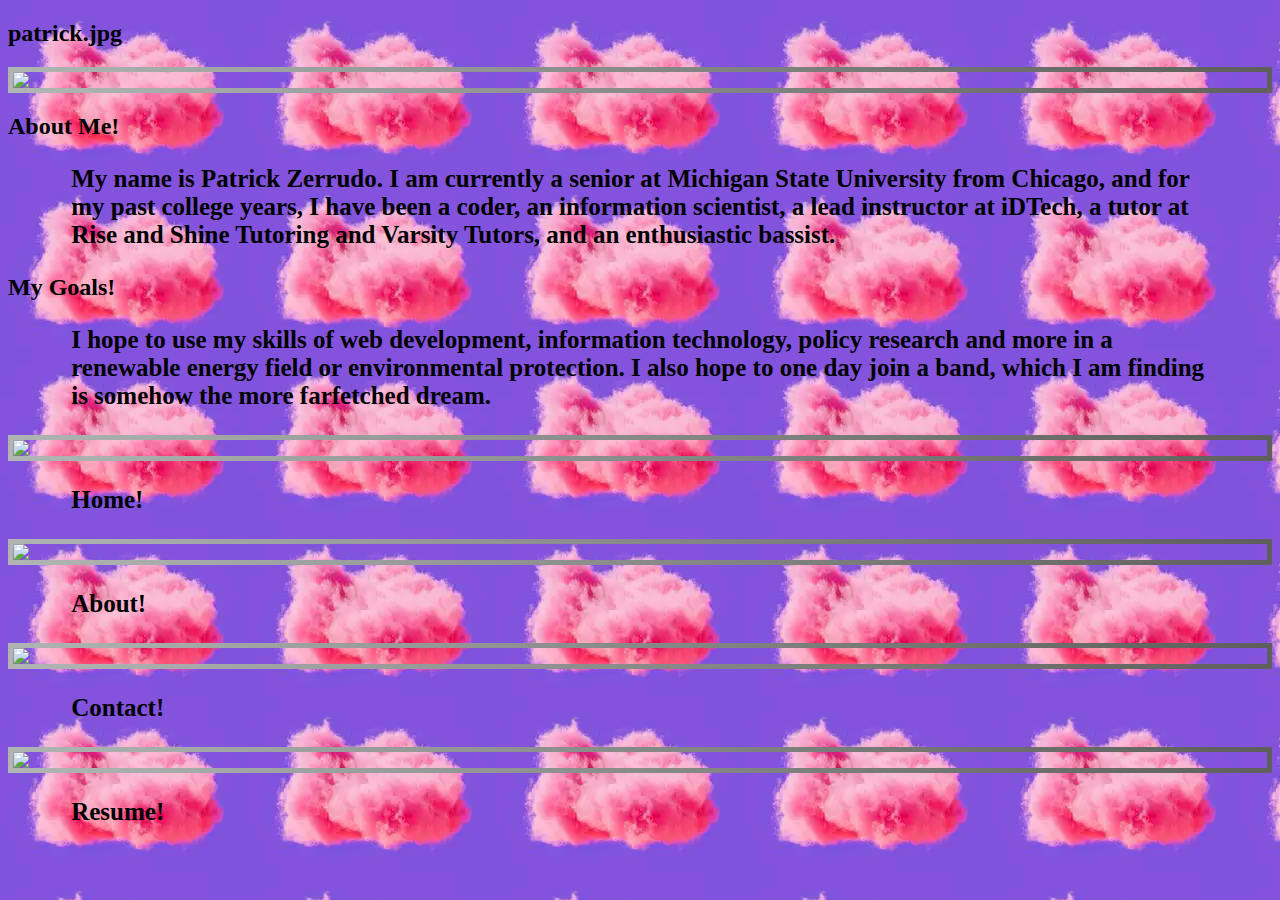
==== about.html @ d09b248f "Create about.html" ====
<!DOCTYPE html>
<html lang="en">
  <head>
    <meta charset="UTF-8">
    <meta name="viewport" content="width=device-width, initial-scale=1.0">
    <meta http-equiv="X-UA-Compatible" content="ie=edge">
    <title>Title</title>
    <link rel="stylesheet" href="style.css">
  </head>
  <body>

    <h2 class="piccaption">patrick.jpg</h2>
    <img class = "aboutimg" src="images/linkedin.jpg">
    
    <h2 class="biocaption">About Me!</h2>
    <p class="bio">
      My name is Patrick Zerrudo. I am currently a senior at Michigan State University from Chicago, and for my past college years,
      I have been a coder, an information scientist, a lead instructor at iDTech, a tutor at Rise and Shine Tutoring and Varsity Tutors,
      and an enthusiastic bassist. 
    </p>

    <h2 class="biocaption">My Goals!</h2>
    <p class="bio">
      I hope to use my skills of web development, information technology, policy research and more in a renewable energy field or 
      environmental protection. I also hope to one day join a band, which I am finding is somehow the more farfetched dream.

    </p>
   

    <div class="row">
      <div class="column" onclick=location.href='index.html'>
        <img src="images/home.png">
        <p>Home!</p>
      </div>
      <div class="column" onclick=location.href='about.html'>
          <img src="images/about.png"  >
          <p>About!</p>
      </div>
      <div class="column" onclick=location.href='about.html'>
        <img src="images/contact.png">
        <p>Contact!</p>
      </div>
      <div class="column" onclick=location.href='about.html'>
        <img src="images/resume.png" >
        <p>Resume!</p>
      </div>
    </div>
  </body>
</html>
---- style.css ----
body {
  background-image: url("images/background.jpg");
}

h1{
    color: rgb(20, 192, 230);
    text-shadow: -1px 1px 0 #000, 
                          1px 1px 0 #000, 
                         1px -1px 0 #000, 
                        -1px -1px 0 #000; 
    font-size: 50px;
    
}

p{
    font-weight: bold;
    font-size: 25px;
    padding-left: 5%;
    padding-right: 5%;
}

img{
    display: block;
    margin-left: auto;
    margin-right: auto;
    border-style: solid;
    border-width: 5px;
    border-image: linear-gradient(45deg, rgb(177, 182, 181), rgb(94, 94, 91)) 1;
    
}

.cat1{
    border-style: none;
    width: 10%;
    float: left;
    padding: 10%;
}

.cat2{
    border-style: none;
    width: 10%;
    float: right;
    padding: 10%; 
}
 
iframe{
    display: block;
    margin-left: auto;
    margin-right: auto;
}

.buttons{
    margin-top: 10%;
}

button{
    font-family:Impact, Haettenschweiler, 'Arial Narrow Bold', sans-serif;
    color: rgb(48, 48, 238);
    text-shadow: -1px 1px 0 #a5a1a1, 
                 1px 1px 0 #000, 
                 1px -1px 0 #000, 
                -1px -1px 0 #000; 
    background-color: rgb(219, 217, 217);
    border-style: solid;
    border-width: 3px;
    border-image: linear-gradient(45deg, rgb(177, 182, 181), rgb(94, 94, 91)) 1;
    font-size: 20px;
    margin:auto;
    width: 24%;
    padding: 10px;
}
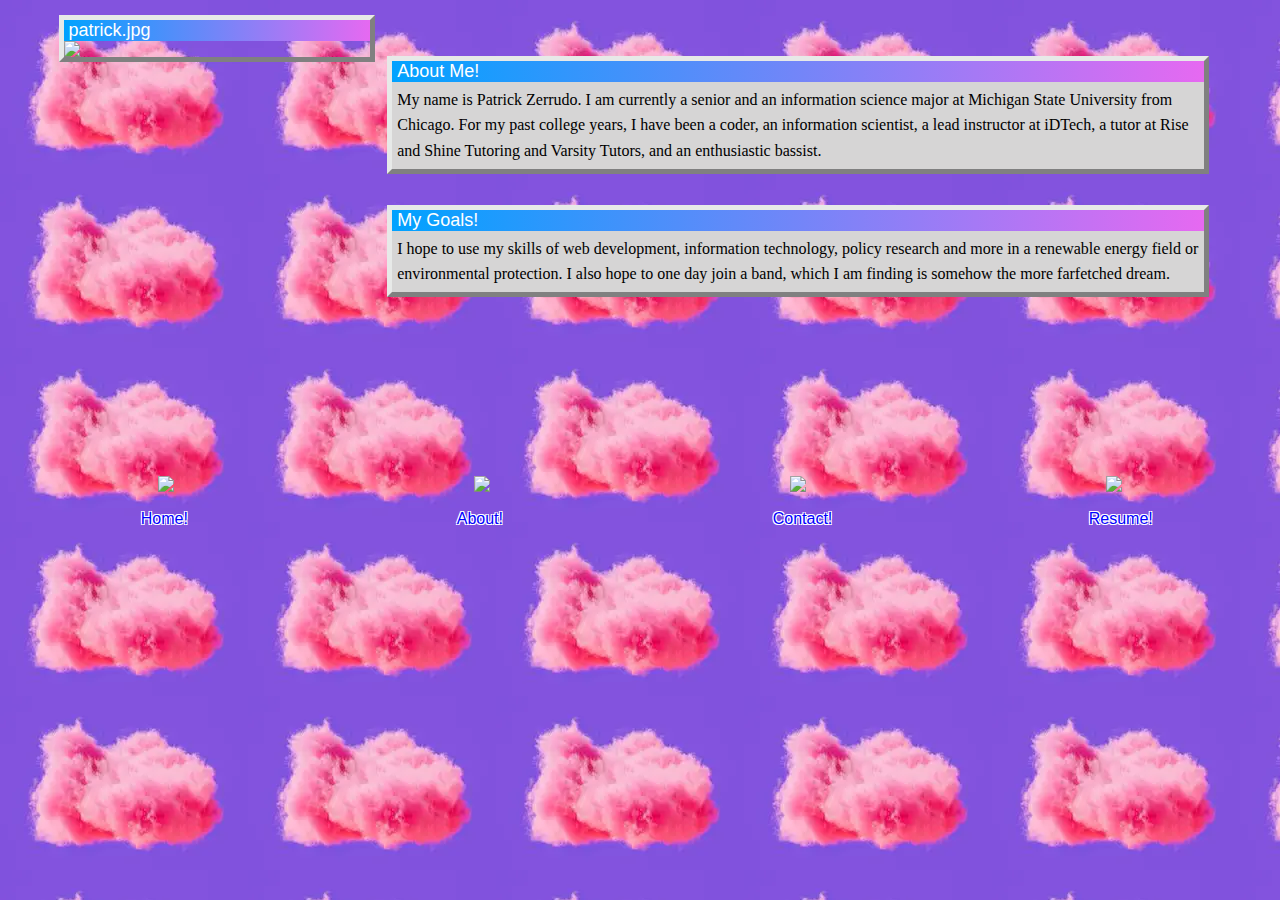
==== commit 87b2dcc3: "Update about.html" ====
--- a/about.html
+++ b/about.html
@@ -4,27 +4,29 @@
     <meta charset="UTF-8">
     <meta name="viewport" content="width=device-width, initial-scale=1.0">
     <meta http-equiv="X-UA-Compatible" content="ie=edge">
-    <title>Title</title>
+    <title>About!</title>
     <link rel="stylesheet" href="style.css">
   </head>
   <body>
+    <div class="biosection">
+      <h2 class="piccaption">patrick.jpg</h2>
+      <img class = "aboutimg" src="images/linkedin.jpg">
+        
+      <h2 class="biocaption">About Me!</h2>
+      <p class="bio">
+        My name is Patrick Zerrudo. I am currently a senior and an information science major at Michigan State University from Chicago. For my past college years,
+        I have been a coder, an information scientist, a lead instructor at iDTech, a tutor at Rise and Shine Tutoring and Varsity Tutors,
+        and an enthusiastic bassist. 
+      </p>
 
-    <h2 class="piccaption">patrick.jpg</h2>
-    <img class = "aboutimg" src="images/linkedin.jpg">
-    
-    <h2 class="biocaption">About Me!</h2>
-    <p class="bio">
-      My name is Patrick Zerrudo. I am currently a senior at Michigan State University from Chicago, and for my past college years,
-      I have been a coder, an information scientist, a lead instructor at iDTech, a tutor at Rise and Shine Tutoring and Varsity Tutors,
-      and an enthusiastic bassist. 
-    </p>
-
-    <h2 class="biocaption">My Goals!</h2>
-    <p class="bio">
-      I hope to use my skills of web development, information technology, policy research and more in a renewable energy field or 
-      environmental protection. I also hope to one day join a band, which I am finding is somehow the more farfetched dream.
-
-    </p>
+      <h2 class="biocaption">My Goals!</h2>
+      <p class="bio">
+        I hope to use my skills of web development, information technology, policy research and more in a renewable energy field or 
+        environmental protection. I also hope to one day join a band, which I am finding is somehow the more farfetched dream. 
+        <br>
+        
+      </p>
+    </div>
    
 
     <div class="row">
@@ -36,14 +38,15 @@
           <img src="images/about.png"  >
           <p>About!</p>
       </div>
-      <div class="column" onclick=location.href='about.html'>
+      <div class="column" onclick=location.href='contact.html'>
         <img src="images/contact.png">
         <p>Contact!</p>
       </div>
-      <div class="column" onclick=location.href='about.html'>
+      <div class="column" onclick=location.href='contact.html'>
         <img src="images/resume.png" >
         <p>Resume!</p>
       </div>
+      
     </div>
   </body>
 </html>
--- a/style.css
+++ b/style.css
@@ -13,14 +13,30 @@
     
 }
 
-p{
+h2{
+    font-family:Arial, Helvetica, sans-serif;
+    font-weight: lighter;
+    font-size: 18px; 
+    color: #fff; 
+    background-image: linear-gradient(to right, rgb(0, 162, 255) , rgb(230, 105, 241));
+    border: solid;
+    border-width: 5px;
+    border-right-color: grey;
+    border-bottom-width: 0px;
+    border-top-color:rgb(231, 233, 232);
+    border-left-color:rgb(231, 233, 232);
+    padding-left: 5px;
+    margin-bottom: 0px;
+}
+
+.intro{
     font-weight: bold;
     font-size: 25px;
     padding-left: 5%;
     padding-right: 5%;
 }
 
-img{
+.logo{
     display: block;
     margin-left: auto;
     margin-right: auto;
@@ -31,42 +47,160 @@
 }
 
 .cat1{
-    border-style: none;
-    width: 10%;
+    width: 30%;
     float: left;
-    padding: 10%;
 }
 
 .cat2{
-    border-style: none;
-    width: 10%;
+    width: 30%;
     float: right;
-    padding: 10%; 
 }
  
-iframe{
+video{
+    border-style: solid;
+    border-width: 5px;
+    
+    border-top-width: 0px;
+    border-left-color:rgb(231, 233, 232);
+    border-right-color: grey;
+    border-bottom-color: grey;
+    
     display: block;
     margin-left: auto;
     margin-right: auto;
 }
 
+.videocap{
+    width:25%;
+    display: block;
+    margin-left: auto;
+    margin-right: auto;
+}
+
+* {
+    box-sizing: border-box;
+  }
+  
+.column {
+    float: left;
+    width: 25%;
+    height: 20%;
+    padding: 10px; 
+    position: relative;
+    text-align: center;
+}
+  
+.row{
+   margin-top: 8%;
+   height: 200px;
+}
+.column img{
+    width:50%;
+}
+
+.column p{
+    font-family:Impact, Haettenschweiler, 'Arial Narrow Bold', sans-serif;
+    position:absolute;
+    top: 70%;
+    left: 42%;
+    color:blue;
+    text-shadow: -1px 1px 0 #ffffff, 
+                          1px 1px 0 #fff, 
+                         1px -1px 0 #fff, 
+                        -1px -1px 0 #fff; 
+}
+
+  /* Clearfix (clear floats) */
+.row::after {
+    content: "";
+    clear: both;
+    display: table;
+    
+}
+
 .buttons{
     margin-top: 10%;
 }
 
-button{
-    font-family:Impact, Haettenschweiler, 'Arial Narrow Bold', sans-serif;
-    color: rgb(48, 48, 238);
-    text-shadow: -1px 1px 0 #a5a1a1, 
-                 1px 1px 0 #000, 
-                 1px -1px 0 #000, 
-                -1px -1px 0 #000; 
-    background-color: rgb(219, 217, 217);
-    border-style: solid;
-    border-width: 3px;
-    border-image: linear-gradient(45deg, rgb(177, 182, 181), rgb(94, 94, 91)) 1;
-    font-size: 20px;
+.piccaption{
+    margin-left:4%; 
+    width: 25%;
+}
+
+.aboutimg{
+    margin-top: 0px;
+    float:left;
+    width: 25%;
+    margin-left:4%;
+    margin-right: 5px;
+    border: solid;
+    border-width: 5px;
+    border-top-width: 0px;
+    border-left-color:rgb(231, 233, 232);
+    border-right-color: grey;
+    border-bottom-color: grey;
+    z-index: 1;
+}
+
+.bio{
+    font-family:Georgia, 'Times New Roman', Times, serif;
+    border: solid;
+    border-width: 5px;
+    border-top-width: 0px;
+    border-left-color:rgb(231, 233, 232);
+    border-right-color: grey;
+    border-bottom-color: grey;
+    background-color: #d6d5d5;
+    width:65%;
+    margin-right: 5%;
+    margin-top: 0px;
+    float:right;
+    padding:5px;
+    line-height: 1.6;
+}
+
+.biocaption{
+    width:65%;
+    float:right;
+    margin-right: 5%;
+}
+
+.aligned{
+    display: flex;
+    align-items: center; 
+}
+
+.biosection{
+    margin-bottom: auto;
+    height: 350px;
+}
+
+form{
+    padding:5px;
+    background-color: #c4c1c1;
+    width:25%;
+    text-align: center;
+    border: solid;
+    border-width: 5px;
+    border-top-width: 0px;
+    border-left-color:rgb(231, 233, 232);
+    border-right-color: grey;
+    border-bottom-color: grey;
+    margin: auto;
+}
+
+.contactcap{
+    width:25%;
     margin:auto;
-    width: 24%;
-    padding: 10px;
-}
+}
+.submissionform{
+    margin: 0 auto;
+    width: 100%;
+}
+
+.submitbutton{
+    border-top-color:rgb(231, 233, 232);
+    border-left-color:rgb(231, 233, 232);
+    border-right-color: grey;
+    border-bottom-color: grey;
+}
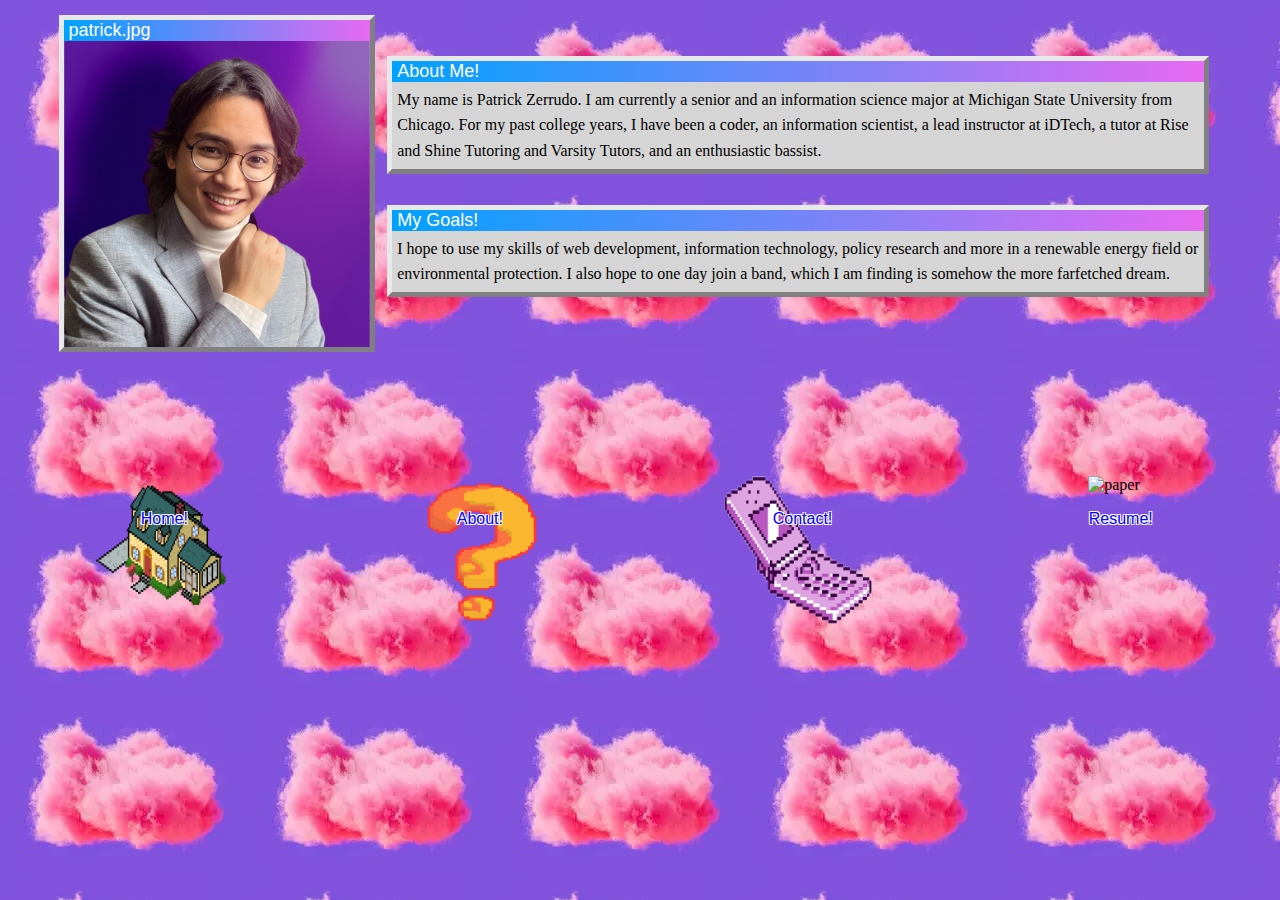
==== commit 9ca87b96: "Update about.html" ====
--- a/about.html
+++ b/about.html
@@ -8,9 +8,15 @@
     <link rel="stylesheet" href="style.css">
   </head>
   <body>
+
+    <script>
+      function openResume() {
+        window.open("Resume2022Oct.pdf");
+      }
+    </script>
     <div class="biosection">
       <h2 class="piccaption">patrick.jpg</h2>
-      <img class = "aboutimg" src="images/linkedin.jpg">
+      <img class = "aboutimg" alt="handsome" src="images/linkedin.jpg">
         
       <h2 class="biocaption">About Me!</h2>
       <p class="bio">
@@ -30,23 +36,29 @@
    
 
     <div class="row">
-      <div class="column" onclick=location.href='index.html'>
-        <img src="images/home.png">
-        <p>Home!</p>
-      </div>
-      <div class="column" onclick=location.href='about.html'>
-          <img src="images/about.png"  >
-          <p>About!</p>
-      </div>
-      <div class="column" onclick=location.href='contact.html'>
-        <img src="images/contact.png">
-        <p>Contact!</p>
-      </div>
-      <div class="column" onclick=location.href='contact.html'>
-        <img src="images/resume.png" >
+      <a target="_self" href="index.html">
+        <div class="column">
+          <img alt="famguy" src="images/home.png" >
+          <p>Home!</p>
+        </div>
+      </a>
+      <a target="_self" href="about.html">
+        <div class="column">
+            <img alt="question" src="images/about.png"  >
+            <p>About!</p>
+        </div>
+      </a>
+      <a target="_self" href="contact.html">
+        <div class="column">
+          <img alt="phone" src="images/contact.png" >
+          <p>Contact!</p>
+        </div>
+      </a>
+      <div class="column" onclick="openResume()">
+        <img alt="paper" src="images/resume.png"  >
         <p>Resume!</p>
       </div>
+    </div>
       
-    </div>
   </body>
 </html>
